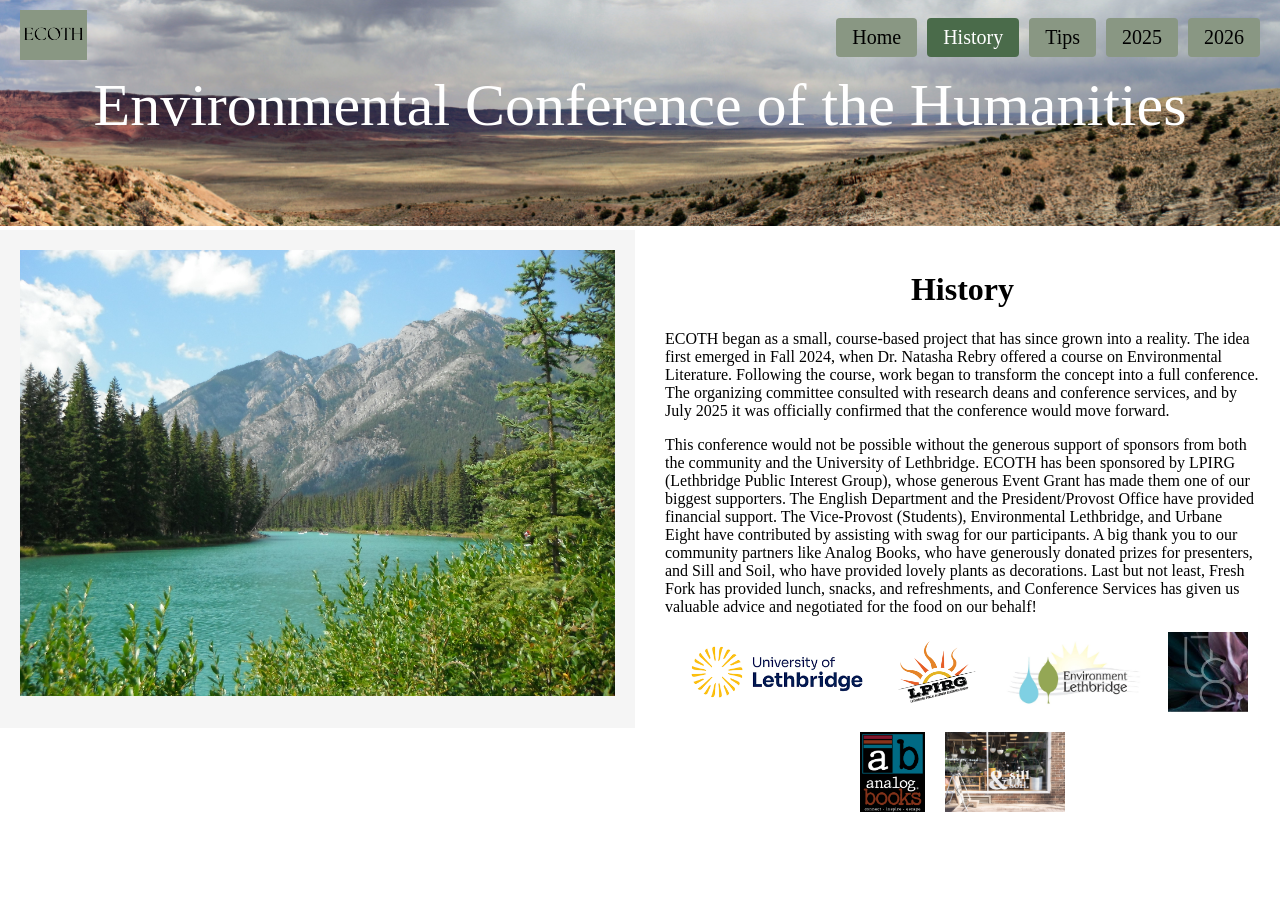
==== history.html @ fbfc6f34 "Switch to text navigation, single-column home page, and rename About to History Co-Authored-By: Clau" ====
<!DOCTYPE html>
<html lang="en">
<head>
    <meta charset="UTF-8">
    <meta name="viewport" content="width=device-width, initial-scale=1.0">
    <title>Environmental Conference of the Humanities</title>
    <link rel="stylesheet" href="style_sheet.css">
    <link rel="icon" type="image/x-icon" href="img/tree.ico">
</head>
<body>

<header class="header">
  <!-- Header Image -->
  <div class="header-image-wrapper">
    <img src="img/head_short.png" alt="" class="header-image">
  </div>

  <!-- Navigation Bar (shared across the hub and every conference year) -->
  <nav class="navbar">
    <a href="/" class="logo">
      <img src="img/ecoth_simple.png" alt="ECOTH Home">
    </a>

    <!-- MOBILE-ONLY HAMBURGER (CSS-only) -->
    <input type="checkbox" id="menu-toggle" class="menu-toggle">
    <label for="menu-toggle" class="hamburger-icon" aria-label="Toggle navigation" aria-controls="mobile-menu">☰</label>

    <div class="hamburger-menu" id="mobile-menu" aria-label="Mobile">
      <a href="/">Home</a>
      <a href="/history.html" class="active" aria-current="page">History</a>
      <a href="/tips.html">Tips</a>
      <a href="/ECOTH2025/">2025</a>
      <a href="/ECOTH2026/">2026</a>
    </div>

    <!-- Desktop text buttons -->
    <div class="nav-buttons">
      <a href="/">Home</a>
      <a href="/history.html" class="active" aria-current="page">History</a>
      <a href="/tips.html">Tips</a>
      <a href="/ECOTH2025/">2025</a>
      <a href="/ECOTH2026/">2026</a>
    </div>
  </nav>

  <p class="header-text">Environmental Conference of the Humanities</p>
</header>

    <!-- Main Container for Left and Right Columns -->
    <div class="container">
        <!-- Left Column -->
        <div class="left">
            <img src="img/banff.jpg" alt="Project Image">
            <p></p>
        </div>

        <!-- Right Column -->
        <div class="right">
            <!-- Project Information Section -->
            <div class="info">
                <h1>History</h1>
<p>
ECOTH began as a small, course-based project that has since grown into a reality. The idea first emerged in Fall 2024, when Dr. Natasha Rebry offered a course on Environmental Literature. Following the course, work began to transform the concept into a full conference. The organizing committee consulted with research deans and conference services, and by July 2025 it was officially confirmed that the conference would move forward.
</p>
<p>
This conference would not be possible without the generous support of sponsors from both the community and the University of Lethbridge. ECOTH has been sponsored by LPIRG (Lethbridge Public Interest Group), whose generous Event Grant has made them one of our biggest supporters. The English Department and the President/Provost Office have provided financial support. The Vice-Provost (Students), Environmental Lethbridge, and Urbane Eight have contributed by assisting with swag for our participants. A big thank you to our community partners like Analog Books, who have generously donated prizes for presenters, and Sill and Soil, who have provided lovely plants as decorations. Last but not least, Fresh Fork has provided lunch, snacks, and refreshments, and Conference Services has given us valuable advice and negotiated for the food on our behalf!
</p>

<div class="sponsor-logos">
  <img src="img/uleth.png" alt="University of Lethbridge">
  <img src="img/lpirg.png" alt="LPIRG">
  <img src="img/el.jpg" alt="Environmental Lethbridge">
  <img src="img/urbane.jpeg" alt="Urbane Eight">
  <img src="img/analog.jpg" alt="Analog Books">
  <img src="img/sill.jpeg" alt="Sill and Soil">
</div>

            </div>
            </div>  
        </div>    
    </div>
</body>
</html>
---- style_sheet.css ----
/* =========================================
   GLOBAL STYLES
   ========================================= */
body {
  font-family: 'Times New Roman', serif;
  margin: 0;
  padding: 0;
  box-sizing: border-box;
}

h1 {
  text-align: center;
}

/* ===== Layout container ===== */
.container {
  display: flex;
  flex-direction: row;
  gap: 10px;
  max-width: 100%;
  align-items: flex-start;
}

/* ===== Left Column ===== */
.left {
  flex: 1;
  max-width: 50%;
  display: flex;
  flex-direction: column;
  align-items: flex-start;
  justify-content: flex-start;
  background-color: #f5f5f5;
  padding: 20px 20px 0 20px;
  box-sizing: border-box;
  min-height: 400px;
}

.left img {
  width: 100%;
  height: auto;
  margin-top: 0;
}

/* ===== Right Column ===== */
.right {
  flex: 1;
  max-width: 50%;
  display: flex;
  flex-direction: column;
  align-items: flex-start;
  justify-content: flex-start;
  padding: 20px;
  box-sizing: border-box;
}

.right img {
  width: 100%;
  height: auto;
  margin-top: 0;
}

/* ===== Download Button ===== */
.download-button {
  display: inline-block;
  text-decoration: none;
  border: none;
  outline: none;
  cursor: pointer;
}

.download-button img {
  width: 15px;
  height: auto;
  transition: transform 0.2s ease-in-out;
}

.download-button img:hover {
  transform: scale(1.1);
}

.download-button img:active {
  transform: scale(0.95);
}

/* ===== Header ===== */
.header {
  position: relative;
  width: 100%;
  height: auto;
  text-align: center;
}

.header-image-wrapper {
  position: relative;
}

.header-image {
  width: 100%;
  height: auto;
}

/* ===== Navbar ===== */
.navbar {
  position: absolute;
  top: 0;
  left: 0;
  width: 100%;               /* ✅ always full width */
  box-sizing: border-box;    /* keep padding inside the 100% */
  display: flex;
  justify-content: space-between;
  align-items: center;
  padding: 10px 20px;
  z-index: 10;
}

.logo img {
  height: 50px;
  cursor: pointer;
}

/* ===== Desktop Navigation Buttons ===== */
.nav-buttons {
  display: flex;
  gap: 15px;
}

.nav-buttons a img {
  height: 50px;
  width: auto;
  cursor: pointer;
  transition: transform 0.2s ease-in-out, opacity 0.2s ease-in-out;
}

.nav-buttons a img:hover {
  transform: scale(1.1);
  opacity: 0.9;
}

.header-text {
  position: absolute;
  bottom: 20px;
  left: 50%;
  transform: translateX(-50%);
  color: white;
  padding: 10px 20px;
  border-radius: 5px;
  z-index: 2000;       /* keep above navbar */
  text-align: center;
  font-family: 'Times New Roman', serif;
  font-size: 60px;
  white-space: nowrap;
  pointer-events: none; /* so clicks pass through */
}

/* ===== Land Acknowledgement Block ===== */
.land-acknowledgement {
  max-width: 800px;
  margin: 2rem auto;
  padding: 1.5rem;
  line-height: 1.6;
  font-size: 1.05rem;
  font-style: italic;
  background-color: #f9f9f9;
  border-left: 4px solid #4a6b4a;
  border-radius: 4px;
}

/* =========================================
   RESPONSIVE LAYOUT ONLY (not nav)
   ========================================= */
@media (max-width: 768px) {
  .container {
    flex-direction: column-reverse; /* puts RIGHT column on TOP */
  }

  .left,
  .right {
    max-width: 100%;
    width: 100%;
    height: auto;
  }

  /* keep navbar positioned properly on phones */
  .navbar { padding: 10px 12px; }
}

/* =========================================
   HAMBURGER NAV SYSTEM (FINAL, WORKING)
   ========================================= */

/* Base: hide hamburger UI everywhere until mobile enables it */
.navbar .menu-toggle,
.navbar .hamburger-icon,
.navbar .hamburger-menu {
  display: none !important;
  visibility: hidden !important;
  pointer-events: none !important;
}

/* Desktop (>=769px): image buttons stay visible */
@media (min-width: 769px) {
  .navbar .nav-buttons { display: flex !important; }
}

/* Mobile (<=768px): show hamburger, hide image buttons */
@media (max-width: 768px) {

  /* hide desktop image buttons */
  .navbar .nav-buttons { display: none !important; }

  /* hide the checkbox itself */
  .navbar .menu-toggle {
    display: none !important;
    visibility: hidden !important;
  }

  /* show hamburger icon (right side) */
  .navbar .hamburger-icon {
    display: block !important;
    visibility: visible !important;
    pointer-events: auto !important;

    font-size: 32px;
    color: #fff;
    background: rgba(0,0,0,0.6);
    padding: 0.5rem 0.7rem;
    border-radius: 8px;
    position: absolute;
    top: 10px;
    right: 12px;
    z-index: 1001;
    line-height: 1;
    cursor: pointer;
  }

  /* dropdown menu (hidden until opened) */
  .navbar .hamburger-menu {
    display: none !important;
    visibility: visible !important;
    pointer-events: auto !important;

    position: absolute;
    top: 100%;
    left: 0;
    right: 0;
    width: 100%;
    background: rgba(0,0,0,0.75);
    backdrop-filter: blur(4px);
    padding: 12px;
    z-index: 1000;
    box-sizing: border-box;
  }

  /* reveal menu when checkbox is checked */
  .navbar .menu-toggle:checked + .hamburger-icon + .hamburger-menu {
    display: block !important;
  }

  .navbar .hamburger-menu a {
    display: block;
    color: #fff;
    text-decoration: none;
    padding: 0.7rem 1rem;
    margin-bottom: 0.6rem;
    border: 1px solid #fff;
    border-radius: 6px;
    background: #000;
    font-family: 'Times New Roman', serif;
    font-size: 1rem;
  }

  .navbar .hamburger-menu a:hover {
    background: #fff;
    color: #000;
  }

 .header { min-height: 260px; }

  .header .header-text {
    z-index: 2000;          /* stay above nav */
    top: 64px;              /* push it down below the hamburger */
    bottom: auto;           /* stop anchoring to the bottom */
    left: 50%;
    transform: translateX(-50%);
    font-size: clamp(22px, 6.5vw, 36px);
    line-height: 1.1;
    padding: 0 12px;
    white-space: normal;    /* allow wrapping */
    text-align: center;
  }
}

/* =========================================
   HUB: YEAR LINKS
   ========================================= */

/* Year cards on the landing page */
.year-cards {
  display: grid;
  grid-template-columns: repeat(auto-fit, minmax(200px, 1fr));
  gap: 16px;
  width: 100%;
  margin: 1rem 0 1.5rem;
}

.year-card {
  display: flex;
  flex-direction: column;
  text-decoration: none;
  color: #000;
  background: #f5f5f5;
  border-left: 4px solid #4a6b4a;
  border-radius: 4px;
  overflow: hidden;
  transition: transform 0.2s ease-in-out;
}

.year-card:hover {
  transform: scale(1.03);
}

.year-card img {
  width: 100%;
  aspect-ratio: 4 / 3;
  object-fit: cover;
}

.year-card-title {
  font-size: 1.4rem;
  padding: 10px 12px 2px;
}

.year-card-sub {
  font-style: italic;
  padding: 0 12px 12px;
}

/* Mobile: stretch the header photo to the header height so the
   white title sits on the image instead of a blank white band */
@media (max-width: 768px) {
  .header-image {
    display: block;
    height: 260px;
    object-fit: cover;
  }
}

/* Sponsor logos on the About page */
.sponsor-logos {
  display: flex;
  flex-wrap: wrap;
  align-items: center;
  justify-content: center;
  gap: 20px;
  width: 100%;
  margin-top: 1rem;
}

.right .sponsor-logos img {
  width: auto;
  height: 80px;
  max-width: 40%;
  object-fit: contain;
}

/* =========================================
   TEXT NAVIGATION (shared by hub and years)
   ========================================= */
.nav-buttons {
  align-items: center;
  gap: 10px;
}

.nav-buttons a {
  display: inline-block;
  padding: 8px 16px;
  background: #899783;
  color: #000;
  text-decoration: none;
  font-family: 'Times New Roman', serif;
  font-size: 20px;
  border-radius: 4px;
  transition: transform 0.2s ease-in-out, background 0.2s ease-in-out;
}

.nav-buttons a:hover {
  transform: scale(1.06);
  background: #a3b09d;
}

.nav-buttons a.active,
.navbar .hamburger-menu a.active {
  background: #4a6b4a;
  color: #fff;
}

/* Conference-year sub-menu, directly under the header photo */
.subnav {
  display: flex;
  flex-wrap: wrap;
  align-items: center;
  justify-content: center;
  gap: 6px 10px;
  padding: 10px 16px;
  background: #4a6b4a;
  font-family: 'Times New Roman', serif;
}

.subnav-label {
  color: #fff;
  font-size: 18px;
  font-style: italic;
  margin-right: 6px;
}

.subnav a {
  color: #fff;
  text-decoration: none;
  font-size: 18px;
  padding: 4px 12px;
  border: 1px solid transparent;
  border-radius: 4px;
}

.subnav a:hover {
  border-color: #fff;
}

.subnav a.active {
  background: #fff;
  color: #000;
}

/* Single-column pages (hub home, coming-soon pages) */
.single {
  max-width: 900px;
  margin: 0 auto;
  padding: 20px 16px;
  box-sizing: border-box;
}

.single h2 {
  text-align: center;
}

.coming-soon {
  text-align: center;
  min-height: 300px;
}

.coming-soon-tag {
  display: inline-block;
  font-size: 1.6rem;
  font-style: italic;
  padding: 8px 24px;
  border-left: 4px solid #4a6b4a;
  background: #f5f5f5;
}
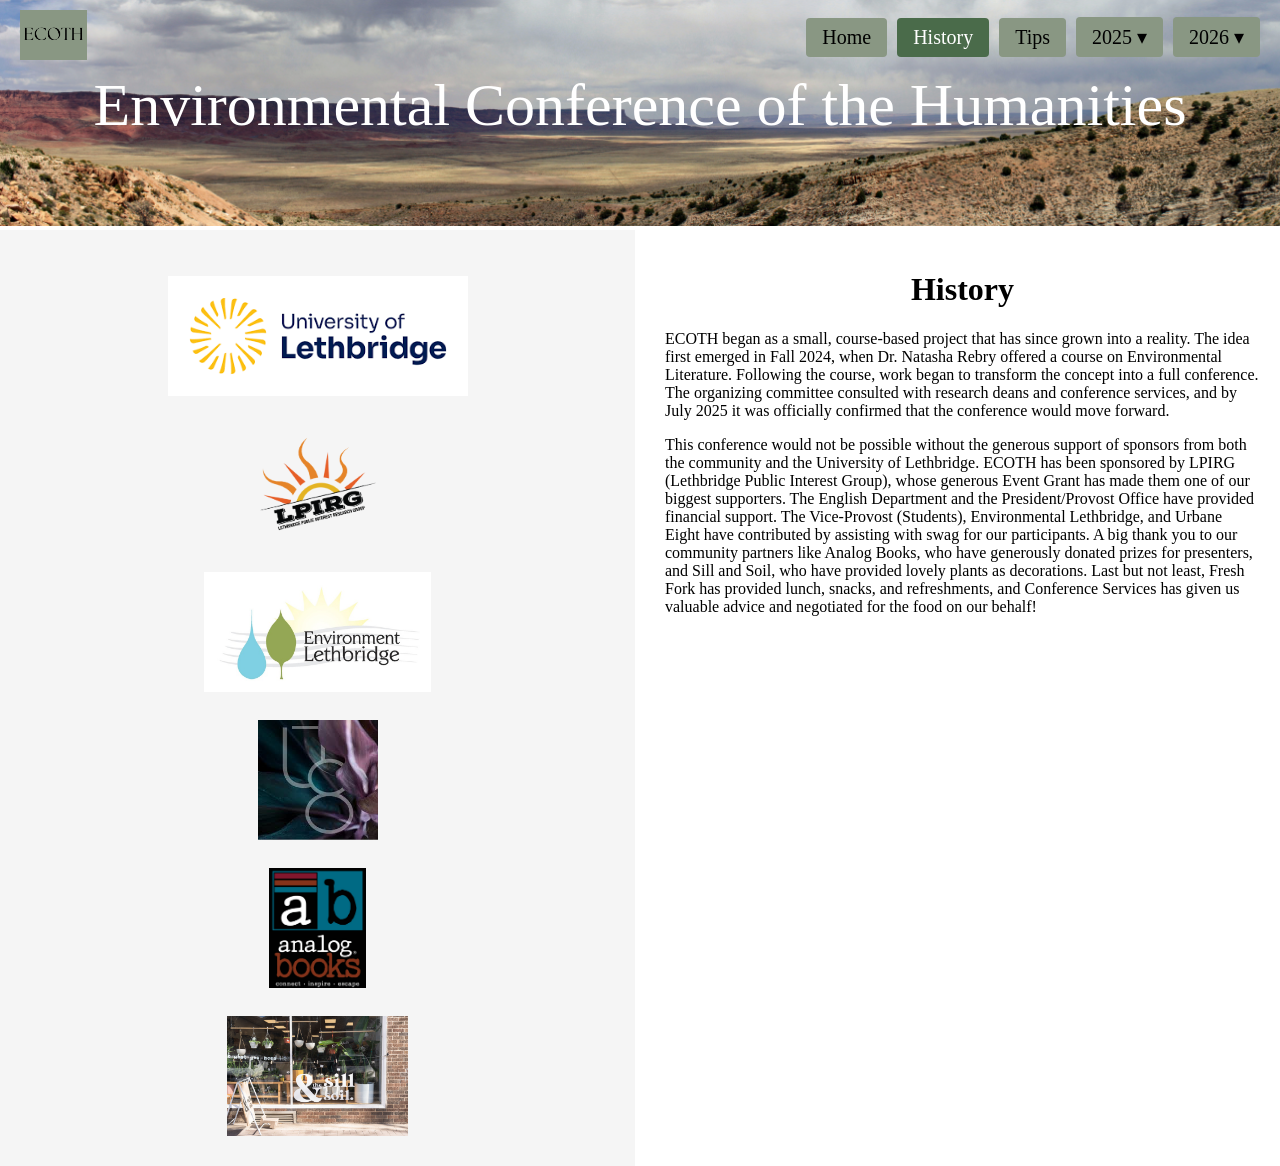
==== commit cf31e5a1: "Add year dropdown navigation, consolidate styles into main.css, and refine History, Tips, and home l" ====
--- a/history.html
+++ b/history.html
@@ -5,21 +5,21 @@
     <meta charset="UTF-8">
     <meta name="viewport" content="width=device-width, initial-scale=1.0">
     <title>Environmental Conference of the Humanities</title>
-    <link rel="stylesheet" href="style_sheet.css">
-    <link rel="icon" type="image/x-icon" href="img/tree.ico">
+    <link rel="stylesheet" href="/main.css">
+    <link rel="icon" type="image/x-icon" href="/img/tree.ico">
 </head>
 <body>
 
 <header class="header">
   <!-- Header Image -->
   <div class="header-image-wrapper">
-    <img src="img/head_short.png" alt="" class="header-image">
+    <img src="/img/head_short.png" alt="" class="header-image">
   </div>
 
   <!-- Navigation Bar (shared across the hub and every conference year) -->
   <nav class="navbar">
     <a href="/" class="logo">
-      <img src="img/ecoth_simple.png" alt="ECOTH Home">
+      <img src="/img/ecoth_simple.png" alt="ECOTH Home">
     </a>
 
     <!-- MOBILE-ONLY HAMBURGER (CSS-only) -->
@@ -30,17 +30,41 @@
       <a href="/">Home</a>
       <a href="/history.html" class="active" aria-current="page">History</a>
       <a href="/tips.html">Tips</a>
-      <a href="/ECOTH2025/">2025</a>
-      <a href="/ECOTH2026/">2026</a>
+      <span class="menu-heading">ECOTH 2025</span>
+      <a href="/ECOTH2025/index.html" class="sub">Overview</a>
+      <a href="/ECOTH2025/papers.html" class="sub">Call for Papers</a>
+      <a href="/ECOTH2025/program.html" class="sub">Program</a>
+      <a href="/ECOTH2025/photos.html" class="sub">Photos</a>
+      <span class="menu-heading">ECOTH 2026</span>
+      <a href="/ECOTH2026/index.html" class="sub">Overview</a>
+      <a href="/ECOTH2026/papers.html" class="sub">Call for Papers</a>
+      <a href="/ECOTH2026/program.html" class="sub">Program</a>
+      <a href="/ECOTH2026/photos.html" class="sub">Photos</a>
     </div>
 
-    <!-- Desktop text buttons -->
+    <!-- Desktop buttons; each year opens a dropdown of its pages -->
     <div class="nav-buttons">
       <a href="/">Home</a>
       <a href="/history.html" class="active" aria-current="page">History</a>
       <a href="/tips.html">Tips</a>
-      <a href="/ECOTH2025/">2025</a>
-      <a href="/ECOTH2026/">2026</a>
+      <div class="dropdown">
+        <button type="button" class="dropdown-toggle" aria-haspopup="true">2025 ▾</button>
+        <div class="dropdown-menu">
+          <a href="/ECOTH2025/index.html">Overview</a>
+          <a href="/ECOTH2025/papers.html">Call for Papers</a>
+          <a href="/ECOTH2025/program.html">Program</a>
+          <a href="/ECOTH2025/photos.html">Photos</a>
+        </div>
+      </div>
+      <div class="dropdown">
+        <button type="button" class="dropdown-toggle" aria-haspopup="true">2026 ▾</button>
+        <div class="dropdown-menu">
+          <a href="/ECOTH2026/index.html">Overview</a>
+          <a href="/ECOTH2026/papers.html">Call for Papers</a>
+          <a href="/ECOTH2026/program.html">Program</a>
+          <a href="/ECOTH2026/photos.html">Photos</a>
+        </div>
+      </div>
     </div>
   </nav>
 
@@ -51,8 +75,14 @@
     <div class="container">
         <!-- Left Column -->
         <div class="left">
-            <img src="img/banff.jpg" alt="Project Image">
-            <p></p>
+            <div class="sponsor-logos">
+              <img src="img/uleth.png" alt="University of Lethbridge">
+              <img src="img/lpirg.png" alt="LPIRG">
+              <img src="img/el.jpg" alt="Environmental Lethbridge">
+              <img src="img/urbane.jpeg" alt="Urbane Eight">
+              <img src="img/analog.jpg" alt="Analog Books">
+              <img src="img/sill.jpeg" alt="Sill and Soil">
+            </div>
         </div>
 
         <!-- Right Column -->
@@ -67,15 +97,6 @@
 This conference would not be possible without the generous support of sponsors from both the community and the University of Lethbridge. ECOTH has been sponsored by LPIRG (Lethbridge Public Interest Group), whose generous Event Grant has made them one of our biggest supporters. The English Department and the President/Provost Office have provided financial support. The Vice-Provost (Students), Environmental Lethbridge, and Urbane Eight have contributed by assisting with swag for our participants. A big thank you to our community partners like Analog Books, who have generously donated prizes for presenters, and Sill and Soil, who have provided lovely plants as decorations. Last but not least, Fresh Fork has provided lunch, snacks, and refreshments, and Conference Services has given us valuable advice and negotiated for the food on our behalf!
 </p>
 
-<div class="sponsor-logos">
-  <img src="img/uleth.png" alt="University of Lethbridge">
-  <img src="img/lpirg.png" alt="LPIRG">
-  <img src="img/el.jpg" alt="Environmental Lethbridge">
-  <img src="img/urbane.jpeg" alt="Urbane Eight">
-  <img src="img/analog.jpg" alt="Analog Books">
-  <img src="img/sill.jpeg" alt="Sill and Soil">
-</div>
-
             </div>
             </div>  
         </div>    
--- a/main.css
+++ b/main.css
@@ -0,0 +1,582 @@
+/* =========================================
+   GLOBAL STYLES
+   ========================================= */
+body {
+  font-family: 'Times New Roman', serif;
+  margin: 0;
+  padding: 0;
+  box-sizing: border-box;
+}
+
+h1 {
+  text-align: center;
+}
+
+/* ===== Layout container ===== */
+.container {
+  display: flex;
+  flex-direction: row;
+  gap: 10px;
+  max-width: 100%;
+  align-items: flex-start;
+}
+
+/* ===== Left Column ===== */
+.left {
+  flex: 1;
+  max-width: 50%;
+  display: flex;
+  flex-direction: column;
+  align-items: flex-start;
+  justify-content: flex-start;
+  background-color: #f5f5f5;
+  padding: 20px 20px 0 20px;
+  box-sizing: border-box;
+  min-height: 400px;
+}
+
+.left img {
+  width: 100%;
+  height: auto;
+  margin-top: 0;
+}
+
+/* ===== Right Column ===== */
+.right {
+  flex: 1;
+  max-width: 50%;
+  display: flex;
+  flex-direction: column;
+  align-items: flex-start;
+  justify-content: flex-start;
+  padding: 20px;
+  box-sizing: border-box;
+}
+
+.right img {
+  width: 100%;
+  height: auto;
+  margin-top: 0;
+}
+
+/* ===== Download Button ===== */
+.download-button {
+  display: inline-block;
+  text-decoration: none;
+  border: none;
+  outline: none;
+  cursor: pointer;
+}
+
+.download-button img {
+  width: 15px;
+  height: auto;
+  transition: transform 0.2s ease-in-out;
+}
+
+.download-button img:hover {
+  transform: scale(1.1);
+}
+
+.download-button img:active {
+  transform: scale(0.95);
+}
+
+/* ===== Header ===== */
+.header {
+  position: relative;
+  width: 100%;
+  height: auto;
+  text-align: center;
+}
+
+.header-image-wrapper {
+  position: relative;
+}
+
+.header-image {
+  width: 100%;
+  height: auto;
+}
+
+/* ===== Navbar ===== */
+.navbar {
+  position: absolute;
+  top: 0;
+  left: 0;
+  width: 100%;               /* ✅ always full width */
+  box-sizing: border-box;    /* keep padding inside the 100% */
+  display: flex;
+  justify-content: space-between;
+  align-items: center;
+  padding: 10px 20px;
+  z-index: 10;
+}
+
+.logo img {
+  height: 50px;
+  cursor: pointer;
+}
+
+/* ===== Desktop Navigation Buttons ===== */
+.nav-buttons {
+  display: flex;
+  gap: 15px;
+}
+
+.nav-buttons a img {
+  height: 50px;
+  width: auto;
+  cursor: pointer;
+  transition: transform 0.2s ease-in-out, opacity 0.2s ease-in-out;
+}
+
+.nav-buttons a img:hover {
+  transform: scale(1.1);
+  opacity: 0.9;
+}
+
+.header-text {
+  position: absolute;
+  bottom: 20px;
+  left: 50%;
+  transform: translateX(-50%);
+  color: white;
+  padding: 10px 20px;
+  border-radius: 5px;
+  z-index: 2000;       /* keep above navbar */
+  text-align: center;
+  font-family: 'Times New Roman', serif;
+  font-size: 60px;
+  white-space: nowrap;
+  pointer-events: none; /* so clicks pass through */
+}
+
+/* ===== Land Acknowledgement Block ===== */
+.land-acknowledgement {
+  max-width: 800px;
+  margin: 2rem auto;
+  padding: 1.5rem;
+  line-height: 1.6;
+  font-size: 1.05rem;
+  font-style: italic;
+  background-color: #f9f9f9;
+  border-left: 4px solid #4a6b4a;
+  border-radius: 4px;
+}
+
+/* =========================================
+   RESPONSIVE LAYOUT ONLY (not nav)
+   ========================================= */
+@media (max-width: 768px) {
+  .container {
+    flex-direction: column-reverse; /* puts RIGHT column on TOP */
+  }
+
+  .left,
+  .right {
+    max-width: 100%;
+    width: 100%;
+    height: auto;
+  }
+
+  /* keep navbar positioned properly on phones */
+  .navbar { padding: 10px 12px; }
+}
+
+/* =========================================
+   HAMBURGER NAV SYSTEM (FINAL, WORKING)
+   ========================================= */
+
+/* Base: hide hamburger UI everywhere until mobile enables it */
+.navbar .menu-toggle,
+.navbar .hamburger-icon,
+.navbar .hamburger-menu {
+  display: none !important;
+  visibility: hidden !important;
+  pointer-events: none !important;
+}
+
+/* Desktop (>=769px): image buttons stay visible */
+@media (min-width: 769px) {
+  .navbar .nav-buttons { display: flex !important; }
+}
+
+/* Mobile (<=768px): show hamburger, hide image buttons */
+@media (max-width: 768px) {
+
+  /* hide desktop image buttons */
+  .navbar .nav-buttons { display: none !important; }
+
+  /* hide the checkbox itself */
+  .navbar .menu-toggle {
+    display: none !important;
+    visibility: hidden !important;
+  }
+
+  /* show hamburger icon (right side) */
+  .navbar .hamburger-icon {
+    display: block !important;
+    visibility: visible !important;
+    pointer-events: auto !important;
+
+    font-size: 32px;
+    color: #fff;
+    background: rgba(0,0,0,0.6);
+    padding: 0.5rem 0.7rem;
+    border-radius: 8px;
+    position: absolute;
+    top: 10px;
+    right: 12px;
+    z-index: 1001;
+    line-height: 1;
+    cursor: pointer;
+  }
+
+  /* dropdown menu (hidden until opened) */
+  .navbar .hamburger-menu {
+    display: none !important;
+    visibility: visible !important;
+    pointer-events: auto !important;
+
+    position: absolute;
+    top: 100%;
+    left: 0;
+    right: 0;
+    width: 100%;
+    background: rgba(0,0,0,0.75);
+    backdrop-filter: blur(4px);
+    padding: 12px;
+    z-index: 1000;
+    box-sizing: border-box;
+  }
+
+  /* reveal menu when checkbox is checked */
+  .navbar .menu-toggle:checked + .hamburger-icon + .hamburger-menu {
+    display: block !important;
+  }
+
+  .navbar .hamburger-menu a {
+    display: block;
+    color: #fff;
+    text-decoration: none;
+    padding: 0.7rem 1rem;
+    margin-bottom: 0.6rem;
+    border: 1px solid #fff;
+    border-radius: 6px;
+    background: #000;
+    font-family: 'Times New Roman', serif;
+    font-size: 1rem;
+  }
+
+  .navbar .hamburger-menu a:hover {
+    background: #fff;
+    color: #000;
+  }
+
+ .header { min-height: 260px; }
+
+  .header .header-text {
+    z-index: 2000;          /* stay above nav */
+    top: 64px;              /* push it down below the hamburger */
+    bottom: auto;           /* stop anchoring to the bottom */
+    left: 50%;
+    transform: translateX(-50%);
+    font-size: clamp(22px, 6.5vw, 36px);
+    line-height: 1.1;
+    padding: 0 12px;
+    white-space: normal;    /* allow wrapping */
+    text-align: center;
+  }
+}
+
+/* =========================================
+   HUB: YEAR LINKS
+   ========================================= */
+
+/* Year cards on the landing page */
+.year-cards {
+  display: grid;
+  grid-template-columns: repeat(auto-fit, minmax(200px, 1fr));
+  gap: 16px;
+  width: 100%;
+  margin: 1rem 0 1.5rem;
+}
+
+.year-card {
+  display: flex;
+  flex-direction: column;
+  text-decoration: none;
+  color: #000;
+  background: #f5f5f5;
+  border-left: 4px solid #4a6b4a;
+  border-radius: 4px;
+  overflow: hidden;
+  transition: transform 0.2s ease-in-out;
+}
+
+.year-card:hover {
+  transform: scale(1.03);
+}
+
+.year-card img {
+  width: 100%;
+  aspect-ratio: 4 / 3;
+  object-fit: cover;
+}
+
+.year-card-title {
+  font-size: 1.4rem;
+  padding: 10px 12px 2px;
+}
+
+.year-card-sub {
+  font-style: italic;
+  padding: 0 12px 12px;
+}
+
+/* Mobile: stretch the header photo to the header height so the
+   white title sits on the image instead of a blank white band */
+@media (max-width: 768px) {
+  .header-image {
+    display: block;
+    height: 260px;
+    object-fit: cover;
+  }
+}
+
+/* Sponsor logos on the About page */
+.sponsor-logos {
+  display: flex;
+  flex-wrap: wrap;
+  align-items: center;
+  justify-content: center;
+  gap: 20px;
+  width: 100%;
+  margin-top: 1rem;
+}
+
+.right .sponsor-logos img {
+  width: auto;
+  height: 80px;
+  max-width: 40%;
+  object-fit: contain;
+}
+
+/* =========================================
+   TEXT NAVIGATION (shared by hub and years)
+   ========================================= */
+.nav-buttons {
+  align-items: center;
+  gap: 10px;
+}
+
+.nav-buttons a {
+  display: inline-block;
+  padding: 8px 16px;
+  background: #899783;
+  color: #000;
+  text-decoration: none;
+  font-family: 'Times New Roman', serif;
+  font-size: 20px;
+  border-radius: 4px;
+  transition: transform 0.2s ease-in-out, background 0.2s ease-in-out;
+}
+
+.nav-buttons a:hover {
+  transform: scale(1.06);
+  background: #a3b09d;
+}
+
+.nav-buttons a.active,
+.navbar .hamburger-menu a.active {
+  background: #4a6b4a;
+  color: #fff;
+}
+
+/* Single-column pages (hub home, coming-soon pages) */
+.single {
+  max-width: 1200px;
+  margin: 0 auto;
+  padding: 20px 40px;
+  box-sizing: border-box;
+}
+
+.single h2 {
+  text-align: center;
+}
+
+.coming-soon {
+  text-align: center;
+  min-height: 300px;
+}
+
+.coming-soon-tag {
+  display: inline-block;
+  font-size: 1.6rem;
+  font-style: italic;
+  padding: 8px 24px;
+  border-left: 4px solid #4a6b4a;
+  background: #f5f5f5;
+}
+
+/* History page: sponsor logos fill the left column */
+.left .sponsor-logos {
+  flex-direction: column;
+  gap: 28px;
+  padding: 10px 0 30px;
+}
+
+.left .sponsor-logos img {
+  width: auto;
+  max-width: 70%;
+  height: auto;
+  max-height: 120px;
+  object-fit: contain;
+}
+
+/* Year dropdowns in the desktop nav */
+.dropdown {
+  position: relative;
+}
+
+.nav-buttons .dropdown-toggle {
+  padding: 8px 16px;
+  background: #899783;
+  color: #000;
+  border: none;
+  border-radius: 4px;
+  font-family: 'Times New Roman', serif;
+  font-size: 20px;
+  cursor: pointer;
+  transition: background 0.2s ease-in-out;
+}
+
+.nav-buttons .dropdown-toggle:hover,
+.dropdown:focus-within .dropdown-toggle {
+  background: #a3b09d;
+}
+
+.nav-buttons .dropdown-toggle.active {
+  background: #4a6b4a;
+  color: #fff;
+}
+
+.dropdown-menu {
+  display: none;
+  position: absolute;
+  top: 100%;
+  right: 0;
+  min-width: 190px;
+  padding-top: 6px;   /* hover bridge between button and menu */
+  z-index: 3000;
+}
+
+.dropdown:hover .dropdown-menu,
+.dropdown:focus-within .dropdown-menu {
+  display: block;
+}
+
+.nav-buttons .dropdown-menu a {
+  display: block;
+  padding: 10px 16px;
+  background: #f5f5f5;
+  color: #000;
+  font-size: 18px;
+  text-align: left;
+  border-radius: 0;
+  border-left: 4px solid #899783;
+  box-shadow: 0 2px 6px rgba(0,0,0,0.15);
+}
+
+.nav-buttons .dropdown-menu a:hover {
+  transform: none;
+  background: #dfe5dc;
+}
+
+.nav-buttons .dropdown-menu a.active {
+  background: #4a6b4a;
+  color: #fff;
+  border-left-color: #4a6b4a;
+}
+
+/* Mobile menu: year headings with their pages indented underneath */
+.navbar .hamburger-menu .menu-heading {
+  display: block;
+  color: #fff;
+  font-family: 'Times New Roman', serif;
+  font-style: italic;
+  font-size: 1.05rem;
+  margin: 0.9rem 0 0.4rem;
+}
+
+.navbar .hamburger-menu a.sub {
+  margin-left: 1.2rem;
+}
+
+/* Keep the nav (and its dropdowns) above the header title */
+.navbar {
+  z-index: 2500;
+}
+
+/* =========================================
+   PHOTO GALLERY
+   ========================================= */
+.gallery {
+  max-width: 1200px;
+  margin: 0 auto;
+  padding: 0 20px 20px;
+  display: grid;
+  grid-template-columns: repeat(3, 1fr); /* 3 photos per row on large screens */
+  gap: 16px;
+}
+
+/* On medium screens: 2 per row */
+@media (max-width: 900px) {
+  .gallery {
+    grid-template-columns: repeat(2, 1fr);
+  }
+}
+
+/* On small screens: 1 per row */
+@media (max-width: 600px) {
+  .gallery {
+    grid-template-columns: 1fr;
+  }
+}
+
+.gallery-item {
+  position: relative;
+  overflow: hidden;
+  border-radius: 10px;
+  background: #ddd;
+  box-shadow: 0 2px 6px rgba(0,0,0,0.08);
+}
+
+.gallery-item img {
+  width: 100%;
+  height: 100%;
+  object-fit: cover;
+  display: block;
+  transition: transform 0.3s ease, filter 0.3s ease;
+}
+
+.gallery-item:hover img {
+  transform: scale(1.05);
+  filter: brightness(1.05);
+}
+
+/* Flipped two-column pages (Tips): text on the left on desktop,
+   and still first on phones */
+.container.flip {
+  flex-direction: row-reverse;
+}
+
+@media (max-width: 768px) {
+  .container.flip {
+    flex-direction: column-reverse;
+  }
+  .single {
+    padding: 20px 16px;
+  }
+}
